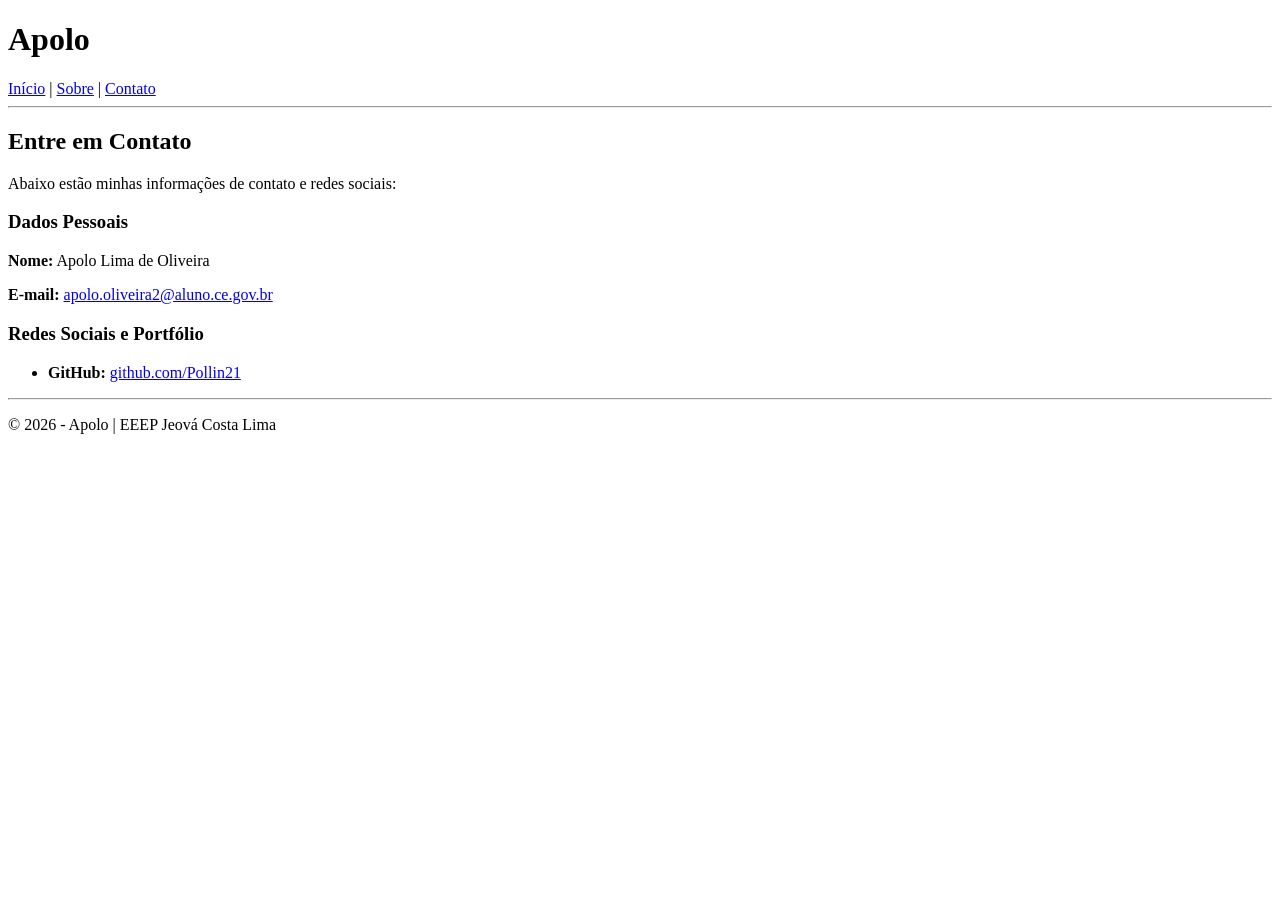
==== html/contato.html @ 758e6b71 "Versao inicial do portfolio" ====
<!doctype html>
<html lang="pt-BR">
  <head>
    <meta charset="UTF-8" />
    <meta name="viewport" content="width=device-width, initial-scale=1.0" />
    <title>Contato - Apolo</title>
  </head>
  <body>
    <header>
      <h1>Apolo</h1>
      <nav>
        <a href="index.html">Início</a> |
        <a href="sobre.html">Sobre</a> |
        <a href="contato.html">Contato</a>
      </nav>
    </header>

    <hr />

    <main>
      <h2>Entre em Contato</h2>
      <p>Abaixo estão minhas informações de contato e redes sociais:</p>

      <section>
        <h3>Dados Pessoais</h3>
        <p><strong>Nome:</strong> Apolo Lima de Oliveira</p>
        <p><strong>E-mail:</strong> <a href="mailto:apolo.oliveira2@aluno.ce.gov.br">apolo.oliveira2@aluno.ce.gov.br</a></p>
      </section>

      <section>
        <h3>Redes Sociais e Portfólio</h3>
        <ul>
          <li>
            <strong>GitHub:</strong>
            <a href="https://github.com/Pollin21" target="_blank"
              >github.com/Pollin21</a
            >
          </li>
        </ul>
      </section>
    </main>

    <hr />
    <footer>
      <p>© 2026 - Apolo | EEEP Jeová Costa Lima</p>
    </footer>
  </body>
</html>
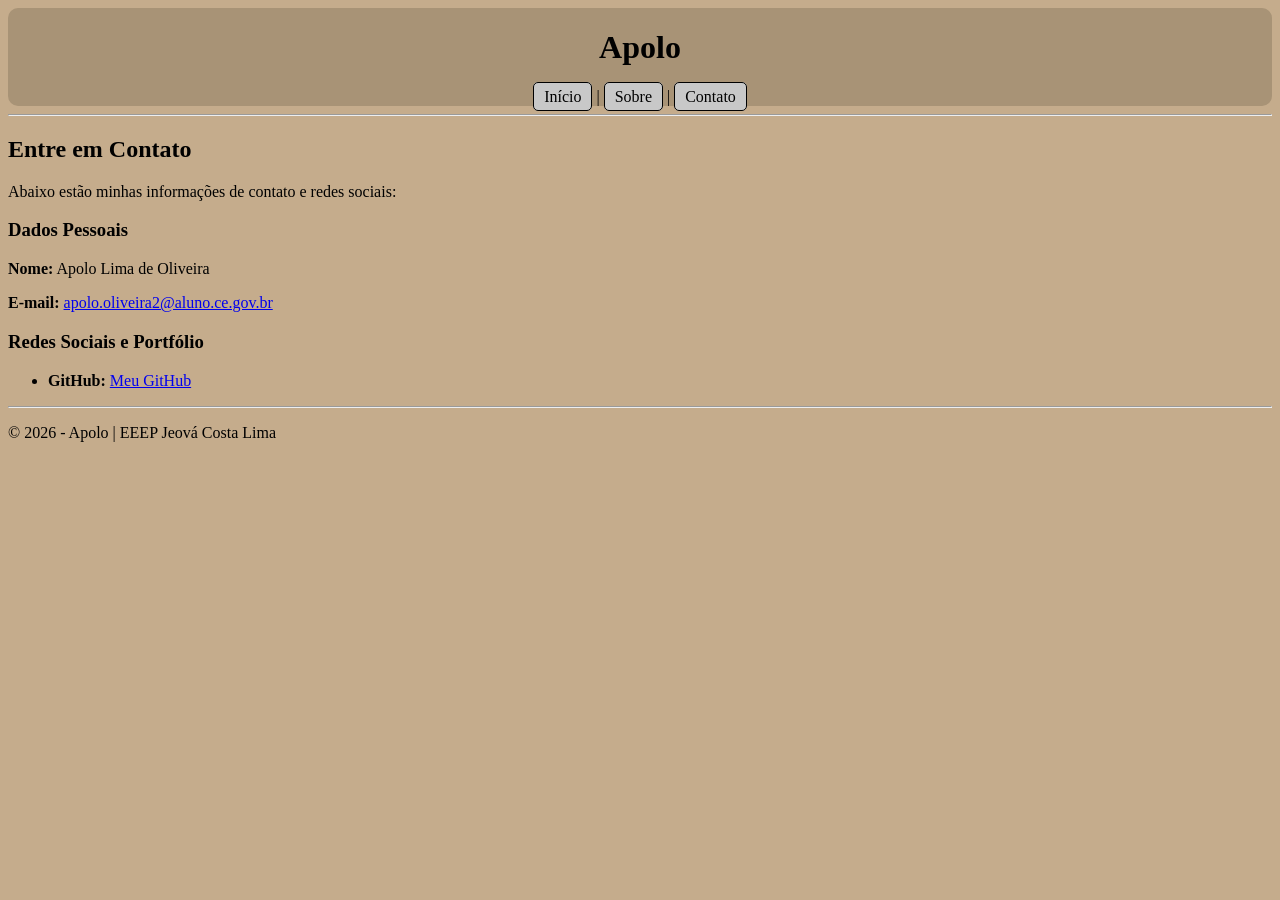
==== commit 1000faf1: "Add files via upload" ====
--- a/html/contato.html
+++ b/html/contato.html
@@ -1,48 +1,54 @@
-<!doctype html>
-<html lang="pt-BR">
-  <head>
-    <meta charset="UTF-8" />
-    <meta name="viewport" content="width=device-width, initial-scale=1.0" />
-    <title>Contato - Apolo</title>
-  </head>
-  <body>
-    <header>
-      <h1>Apolo</h1>
-      <nav>
-        <a href="index.html">Início</a> |
-        <a href="sobre.html">Sobre</a> |
-        <a href="contato.html">Contato</a>
-      </nav>
-    </header>
-
-    <hr />
-
-    <main>
-      <h2>Entre em Contato</h2>
-      <p>Abaixo estão minhas informações de contato e redes sociais:</p>
-
-      <section>
-        <h3>Dados Pessoais</h3>
-        <p><strong>Nome:</strong> Apolo Lima de Oliveira</p>
-        <p><strong>E-mail:</strong> <a href="mailto:apolo.oliveira2@aluno.ce.gov.br">apolo.oliveira2@aluno.ce.gov.br</a></p>
-      </section>
-
-      <section>
-        <h3>Redes Sociais e Portfólio</h3>
-        <ul>
-          <li>
-            <strong>GitHub:</strong>
-            <a href="https://github.com/Pollin21" target="_blank"
-              >github.com/Pollin21</a
-            >
-          </li>
-        </ul>
-      </section>
-    </main>
-
-    <hr />
-    <footer>
-      <p>© 2026 - Apolo | EEEP Jeová Costa Lima</p>
-    </footer>
-  </body>
-</html>
+<!doctype html>
+<html lang="pt-BR">
+  <head>
+    <meta charset="UTF-8" />
+    <meta name="viewport" content="width=device-width, initial-scale=1.0" />
+    <title>Contato - Apolo</title>
+    <link rel="stylesheet" href="../css/style.css" />
+  </head>
+  <body>
+    <header>
+      <h1>Apolo</h1>
+      <nav>
+        <a href="index.html" class="nav">Início</a> |
+        <a href="sobre.html" class="nav">Sobre</a> |
+        <a href="contato.html" class="nav">Contato</a>
+      </nav>
+    </header>
+
+    <hr />
+
+    <main>
+      <h2>Entre em Contato</h2>
+      <p>Abaixo estão minhas informações de contato e redes sociais:</p>
+
+      <section>
+        <h3>Dados Pessoais</h3>
+        <p><strong>Nome:</strong> Apolo Lima de Oliveira</p>
+        <p>
+          <strong>E-mail:</strong>
+          <a href="mailto:apolo.oliveira2@aluno.ce.gov.br"
+            >apolo.oliveira2@aluno.ce.gov.br</a
+          >
+        </p>
+      </section>
+
+      <section>
+        <h3>Redes Sociais e Portfólio</h3>
+        <ul>
+          <li>
+            <strong>GitHub:</strong>
+            <a href="https://github.com/Pollin21" target="_blank"
+              >Meu GitHub
+            </a>
+          </li>
+        </ul>
+      </section>
+    </main>
+
+    <hr />
+    <footer>
+      <p>© 2026 - Apolo | EEEP Jeová Costa Lima</p>
+    </footer>
+  </body>
+</html>
--- a/css/style.css
+++ b/css/style.css
@@ -0,0 +1,54 @@
+body{
+    background-color:rgb(197, 172, 140);
+}
+img{
+    border-radius: 30%;
+}
+
+header{
+    background-color:rgb(168, 147, 118);
+    display: flex;
+    flex-direction: column;
+    align-items: center;
+    border-radius: 10px;
+    font-family: cursive;
+}
+
+    .nav{
+
+        margin-top: 10px;
+        text-decoration: none;
+        color: rgb(0, 0, 0);
+        background-color: rgb(200, 200, 200);
+        padding: 5px 10px;
+        border-radius: 5px;
+        border: 1px solid rgb(0, 0, 0);
+    }
+    
+  .tecnologias {
+  display: flex;
+  flex-direction: column;
+  align-items: center; 
+  justify-content: center;
+  text-align: left;
+}
+
+ .ferramentas{
+  display: flex;
+  flex-direction: column;
+  align-items: center; 
+  justify-content: center;
+  text-align: left;
+}
+  
+  .logo{
+    width: 35px;
+    height: 35px;
+  border-radius: 60%;
+  border: 1px; solid rgb(0, 0, 0);
+}
+.linkgitgub{
+    border-radius: 50%;
+    width: 100px;
+    height: 100px;
+}
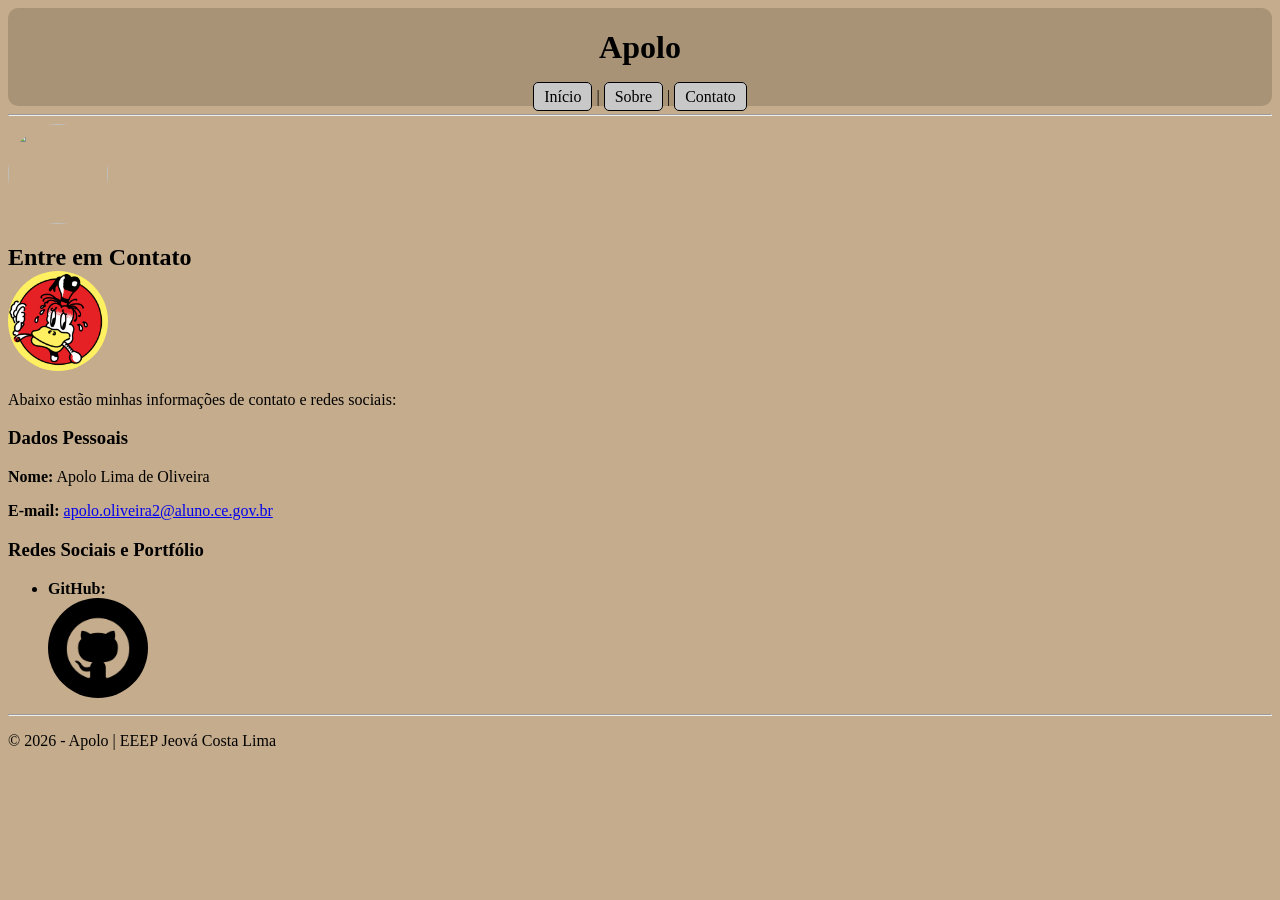
==== commit 58a86db3: "img do sobre mim" ====
--- a/html/contato.html
+++ b/html/contato.html
@@ -1,54 +1,64 @@
-<!doctype html>
-<html lang="pt-BR">
-  <head>
-    <meta charset="UTF-8" />
-    <meta name="viewport" content="width=device-width, initial-scale=1.0" />
-    <title>Contato - Apolo</title>
-    <link rel="stylesheet" href="../css/style.css" />
-  </head>
-  <body>
-    <header>
-      <h1>Apolo</h1>
-      <nav>
-        <a href="index.html" class="nav">Início</a> |
-        <a href="sobre.html" class="nav">Sobre</a> |
-        <a href="contato.html" class="nav">Contato</a>
-      </nav>
-    </header>
-
-    <hr />
-
-    <main>
-      <h2>Entre em Contato</h2>
-      <p>Abaixo estão minhas informações de contato e redes sociais:</p>
-
-      <section>
-        <h3>Dados Pessoais</h3>
-        <p><strong>Nome:</strong> Apolo Lima de Oliveira</p>
-        <p>
-          <strong>E-mail:</strong>
-          <a href="mailto:apolo.oliveira2@aluno.ce.gov.br"
-            >apolo.oliveira2@aluno.ce.gov.br</a
-          >
-        </p>
-      </section>
-
-      <section>
-        <h3>Redes Sociais e Portfólio</h3>
-        <ul>
-          <li>
-            <strong>GitHub:</strong>
-            <a href="https://github.com/Pollin21" target="_blank"
-              >Meu GitHub
-            </a>
-          </li>
-        </ul>
-      </section>
-    </main>
-
-    <hr />
-    <footer>
-      <p>© 2026 - Apolo | EEEP Jeová Costa Lima</p>
-    </footer>
-  </body>
-</html>
+<!doctype html>
+<html lang="pt-BR">
+  <head>
+    <meta charset="UTF-8" />
+    <meta name="viewport" content="width=device-width, initial-scale=1.0" />
+    <title>Contato - Apolo</title>
+    <link rel="stylesheet" href="../css/style.css" />
+  </head>
+  <body>
+    <header>
+      <h1>Apolo</h1>
+      <nav>
+        <a href="index.html" class="nav">Início</a> |
+        <a href="sobre.html" class="nav">Sobre</a> |
+        <a href="contato.html" class="nav">Contato</a>
+      </nav>
+    </header>
+
+    <hr />
+
+    <main>
+
+        <img src="../img/contato.jpg" class="contatofoto" />
+      <h2>
+        Entre em Contato <img src="../img/febre90s.jpg" class="contatofoto" /> 
+      </h2>
+     
+      <p>Abaixo estão minhas informações de contato e redes sociais:</p>
+      <section>
+        <h3>Dados Pessoais</h3>
+        <p><strong>Nome:</strong> Apolo Lima de Oliveira</p>
+        <p>
+          <strong>E-mail:</strong>
+          <a href="mailto:apolo.oliveira2@aluno.ce.gov.br"
+            >apolo.oliveira2@aluno.ce.gov.br</a
+          >
+        </p>
+      </section>
+
+      <section>
+        <h3>Redes Sociais e Portfólio</h3>
+        <ul>
+          <li>
+            <strong>GitHub:</strong>
+       
+ <a href="https://github.com/Pollin21" target="_blank">
+        <img src="../img/github.png" class="linkgitgub" />
+      </a>
+
+
+          </li>
+        </ul>
+      </section>
+    </main>
+
+    <hr />
+    <footer>
+      <p>© 2026 - Apolo | EEEP Jeová Costa Lima</p>
+    </footer>
+  </body>
+</html>
+ <footer>
+
+     
--- a/css/style.css
+++ b/css/style.css
@@ -1,54 +1,68 @@
-body{
-    background-color:rgb(197, 172, 140);
-}
-img{
-    border-radius: 30%;
-}
-
-header{
-    background-color:rgb(168, 147, 118);
-    display: flex;
-    flex-direction: column;
-    align-items: center;
-    border-radius: 10px;
-    font-family: cursive;
-}
-
-    .nav{
-
-        margin-top: 10px;
-        text-decoration: none;
-        color: rgb(0, 0, 0);
-        background-color: rgb(200, 200, 200);
-        padding: 5px 10px;
-        border-radius: 5px;
-        border: 1px solid rgb(0, 0, 0);
-    }
-    
-  .tecnologias {
-  display: flex;
-  flex-direction: column;
-  align-items: center; 
-  justify-content: center;
-  text-align: left;
-}
-
- .ferramentas{
-  display: flex;
-  flex-direction: column;
-  align-items: center; 
-  justify-content: center;
-  text-align: left;
-}
-  
-  .logo{
-    width: 35px;
-    height: 35px;
-  border-radius: 60%;
-  border: 1px; solid rgb(0, 0, 0);
-}
-.linkgitgub{
-    border-radius: 50%;
-    width: 100px;
-    height: 100px;
-}+body{
+    background-color:rgb(197, 172, 140);
+}
+img{
+    border-radius: 50%;
+}
+
+header{
+    background-color:rgb(168, 147, 118);
+    display: flex;
+    flex-direction: column;
+    align-items: center;
+    border-radius: 10px;
+    font-family: cursive;
+}
+
+    .nav{
+
+        margin-top: 10px;
+        text-decoration: none;
+        color: rgb(0, 0, 0);
+        background-color: rgb(200, 200, 200);
+        padding: 5px 10px;
+        border-radius: 5px;
+        border: 1px solid rgb(0, 0, 0);
+    }
+    
+  .tecnologias {
+  display: flex;
+  flex-direction: column;
+  align-items: center; 
+  justify-content: center;
+  text-align: left;
+}
+
+ .ferramentas{
+  display: flex;
+  flex-direction: column;
+  align-items: center; 
+  justify-content: center;
+  text-align: left;
+}
+  
+  .logo{
+    width: 35px;
+    height: 35px;
+  border-radius: 60%;
+  border: 1px; solid rgb(0, 0, 0);
+}
+.linkgitgub{
+    border-radius: 50%;
+    width: 100px;
+    height: 100px;
+    display: flex;
+    justify-content: center;
+    align-items: center;
+    flex-direction: row;
+}
+
+.contatofoto{
+    width: 100px;
+    height: 100px;
+    border-radius: 50%;
+   display: flex;
+    justify-content: center;
+    align-items: center;
+    flex-direction: row;
+}
